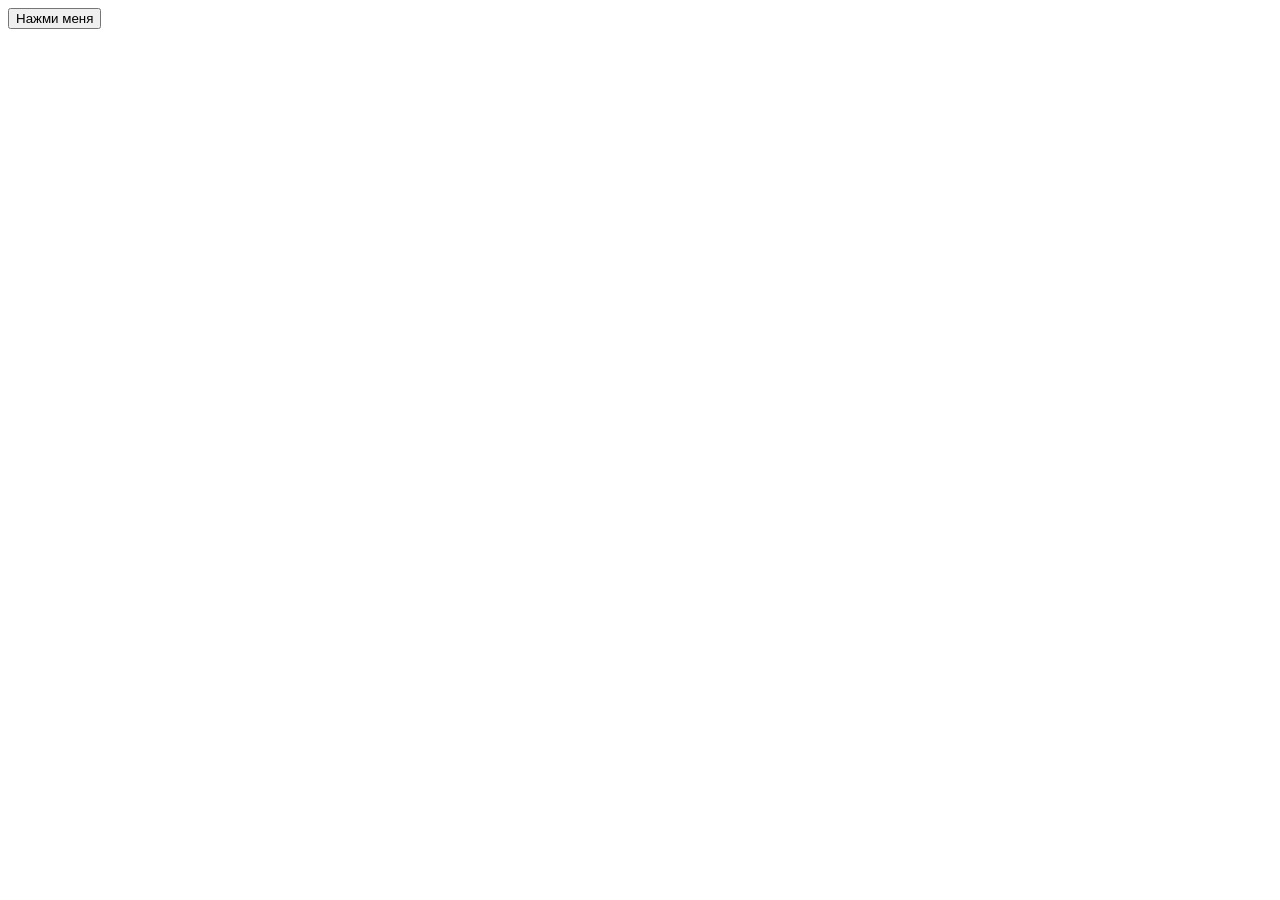
==== index.html @ 6c57a0d5 "34-Promise--11/2--tasks" ====
<!DOCTYPE html>
<html lang="en">
<head>
    <meta charset="UTF-8">
    <meta http-equiv="X-UA-Compatible" content="IE=edge">
    <meta name="viewport" content="width=device-width, initial-scale=1.0">
    <title>Document</title>
    <style>
        .message-ball {
          font-size: 20px;
          line-height: 200px;
          text-align: center;
        }
        .circle {
          transition-property: width, height;
          transition-duration: 2s;
          position: fixed;
          transform: translateX(-50%) translateY(-50%);
          background-color: red;
          border-radius: 50%;
        }
      </style>
</head>
<body>
    <button onclick="go()">Нажми меня</button>

    <script>

        function go() {
            showCircle(150, 150, 100).then(div => {
                div.classList.add('message-ball');
                div.append("Hello, world!");
            });
        }

        function showCircle(cx, cy, radius) {
            let div = document.createElement('div');
            div.style.width = 0;
            div.style.height = 0;
            div.style.left = cx + 'px';
            div.style.top = cy + 'px';
            div.className = 'circle';
            document.body.append(div);

            return new Promise(resolve => {
                setTimeout(() => {
                    div.style.width = radius * 2 + 'px';
                    div.style.height = radius * 2 + 'px';

                    div.addEventListener('transitionend', function handler() {
                        div.removeEventListener('transitionend', handler);
                        resolve(div);
                    });
                }, 0);
            })
        }
    </script>
    <script src="./main.js"></script>
</body>
</html>
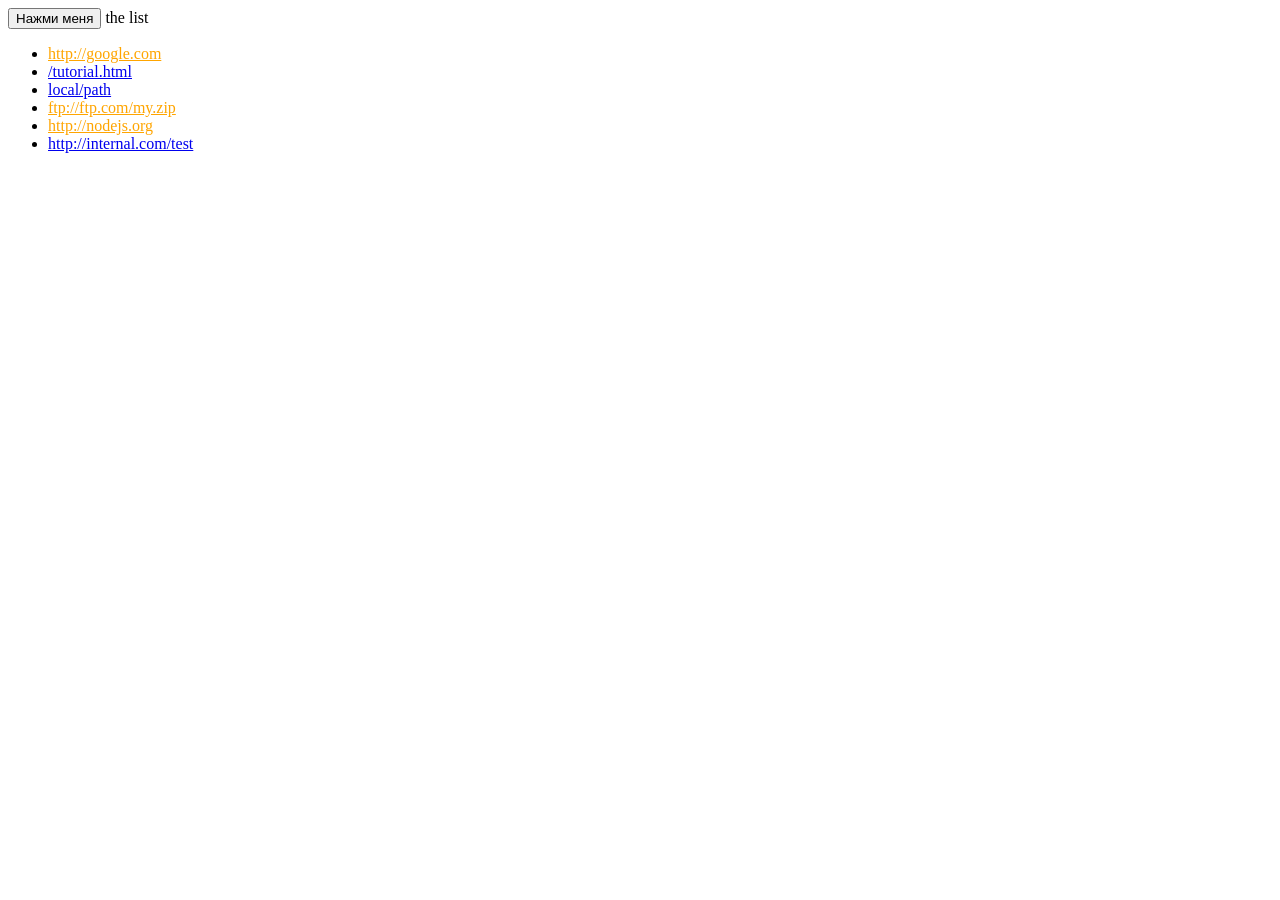
==== commit 7ef22309: "38-Атрибуты и свойства--task" ====
--- a/index.html
+++ b/index.html
@@ -55,6 +55,34 @@
             })
         }
     </script>
+
+    <a name="list">the list</a>
+    <ul>
+        <li><a href="http://google.com">http://google.com</a></li>
+        <li><a href="/tutorial">/tutorial.html</a></li>
+        <li><a href="local/path">local/path</a></li>
+        <li><a href="ftp://ftp.com/my.zip">ftp://ftp.com/my.zip</a></li>
+        <li><a href="http://nodejs.org">http://nodejs.org</a></li>
+        <li><a href="http://internal.com/test">http://internal.com/test</a></li>
+    </ul>
+
+    <script>
+        //   // добавление стиля для одной ссылки
+        //   let links = document.querySelectorAll('a');
+
+        //   for ( let a of links) {
+        //     if (!a.getAttribute('href')) continue;
+        //     if (a.getAttribute('href').includes('://') 
+        //        && !a.getAttribute('href').includes('http://internal.com')) a.style.color = 'orange';
+        //   }
+        let selector = 'a[href*="://"]:not([href^="http://internal.com"])';
+        let links = document.querySelectorAll(selector);
+
+        console.log(links)
+        links.forEach(link => link.style.color = 'orange');
+
+    </script>
+
     <script src="./main.js"></script>
 </body>
 </html>
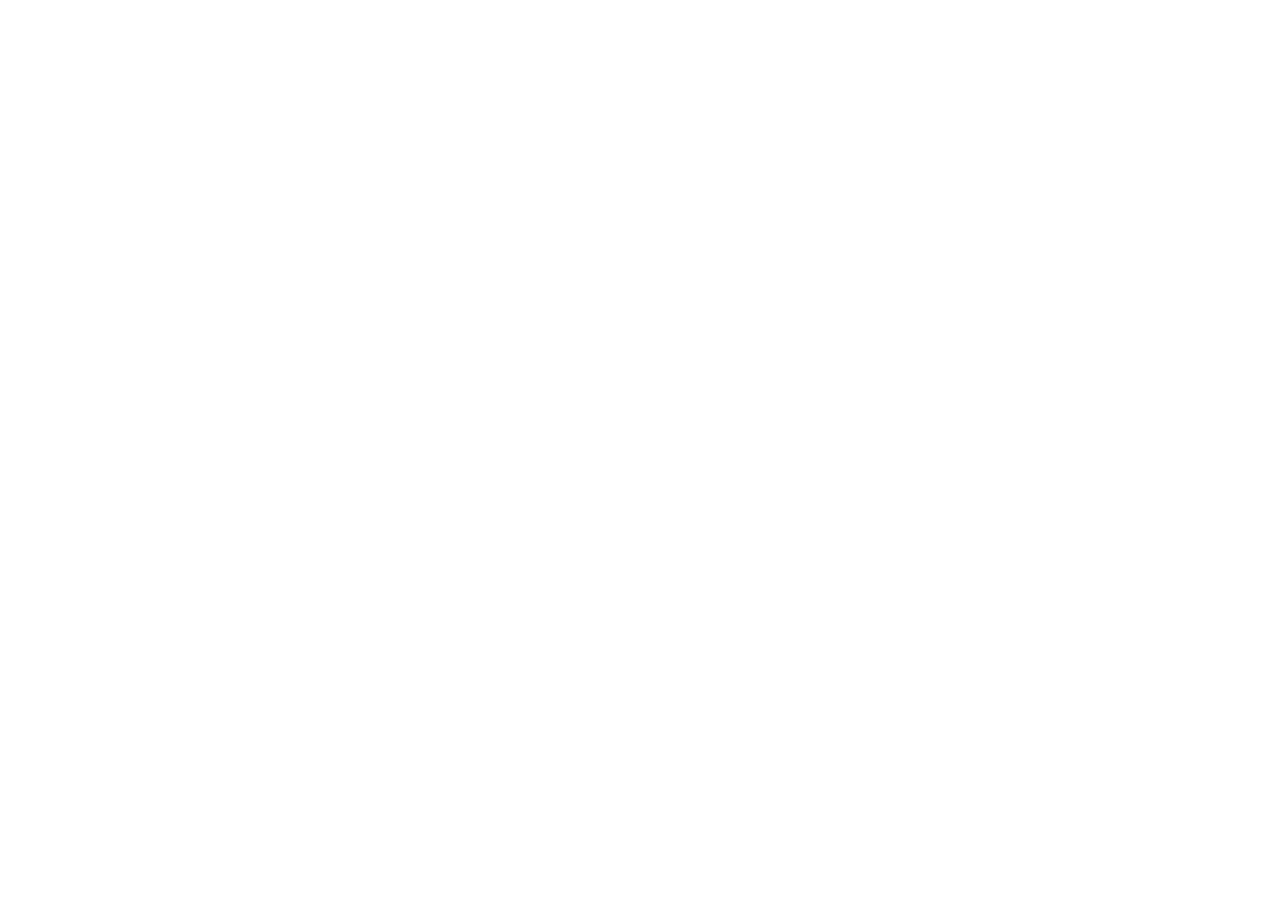
==== commit f9888819: "39-Размеры и прокрутка элементов--tasks" ====
--- a/index.html
+++ b/index.html
@@ -6,23 +6,58 @@
     <meta name="viewport" content="width=device-width, initial-scale=1.0">
     <title>Document</title>
     <style>
-        .message-ball {
-          font-size: 20px;
-          line-height: 200px;
-          text-align: center;
-        }
-        .circle {
-          transition-property: width, height;
-          transition-duration: 2s;
-          position: fixed;
-          transform: translateX(-50%) translateY(-50%);
-          background-color: red;
-          border-radius: 50%;
-        }
-      </style>
+        /* .message-ball {
+                  font-size: 20px;
+                  line-height: 200px;
+                  text-align: center;
+                }
+                .circle {
+                  transition-property: width, height;
+                  transition-duration: 2s;
+                  position: fixed;
+                  transform: translateX(-50%) translateY(-50%);
+                  background-color: red;
+                  border-radius: 50%;
+                }
+                .clock {
+                    display: flex; 
+                }
+                .hours {
+                    color: red
+                } */
+        /* * {
+                margin: 0;
+                padding: 0;
+            }
+        
+            #example {
+                width: 300px;
+                height: 200px;
+                overflow: auto;
+                border: 25px solid #E8C48F;
+                padding: 20px;
+            }
+        
+            .key {
+                cursor: pointer;
+                text-decoration: underline;
+            } */
+        /* #field {
+            width: 200px;
+            border: 10px groove black;
+            background-color: #00FF00;
+            position: relative;
+        }
+    
+        #ball {
+            width: 35px;
+            height: 35px;
+            position: absolute;
+        } */
+    </style>
 </head>
 <body>
-    <button onclick="go()">Нажми меня</button>
+    <!-- <button onclick="go()">Нажми меня</button>
 
     <script>
 
@@ -54,9 +89,9 @@
                 }, 0);
             })
         }
-    </script>
-
-    <a name="list">the list</a>
+    </script> -->
+
+    <!-- <a name="list">the list</a>
     <ul>
         <li><a href="http://google.com">http://google.com</a></li>
         <li><a href="/tutorial">/tutorial.html</a></li>
@@ -81,8 +116,408 @@
         console.log(links)
         links.forEach(link => link.style.color = 'orange');
 
+    </script> -->
+
+    <!-- <style>
+        .alert {
+            padding: 15px;
+            border: 1px solid #d6e9c6;
+            border-radius: 4px;
+            color: #3c763d;
+            background-color: #dff0d8;
+        }
+    </style>
+    
+    <script>
+        let div = document.createElement('div');
+        div.className = "alert";
+        div.innerHTML = "<strong>Всем привет!</strong> Вы прочитали важное сообщение.";
+
+        document.body.append(div);
+    </script> -->
+
+    <!-- <h1>Создать список</h1>
+
+    <script>
+        let ul = document.createElement('ul');
+        document.body.append(ul);
+
+        while (true) {
+            let data = prompt("Введите текст для элемента списка", "");
+
+            if (!data) {
+                break;
+            }
+
+            let li = document.createElement('li');
+            li.textContent = data;
+            ul.append(li);
+        }
+    </script> -->
+
+    <!-- <div id="container"></div>
+
+    <script>
+        let data = {
+            "Рыбы": {
+                "форель": {},
+                "лосось": {}
+            },
+
+            "Деревья": {
+                "Огромные": {
+                    "секвойя": {},
+                    "дуб": {}
+                },
+                "Цветковые": {
+                    "яблоня": {},
+                    "магнолия": {}
+                }
+            }
+        };
+
+        //   function createTree(container, obj) {
+        //     container.innerHTML = createTreeText(obj);
+        //   }
+
+        //   function createTreeText(obj) { // отдельная рекурсивная функция
+        //     let li = '';
+        //     let ul;
+        //     for (let key in obj) {
+        //       li += '<li>' + key + createTreeText(obj[key]) + '</li>';
+        //     }
+        //     if (li) {
+        //       ul = '<ul>' + li + '</ul>'
+        //     }
+        //     return ul || '';
+        //   }
+
+        //   createTree(container, data);
+
+        function createTree(container, obj) {
+            container.append(createTreeDom(obj));
+        }
+
+        function createTreeDom(obj) {
+            // если нет дочерних элементов, то вызов возвращает undefined
+            // и элемент <ul> не будет создан
+            if (!Object.keys(obj).length) return;
+
+            let ul = document.createElement('ul');
+
+            for (let key in obj) {
+                let li = document.createElement('li');
+                li.innerHTML = key;
+
+                let childrenUl = createTreeDom(obj[key]);
+                if (childrenUl) {
+                    li.append(childrenUl);
+                }
+
+                ul.append(li);
+            }
+
+            return ul;
+        }
+
+        let container = document.getElementById('container');
+        createTree(container, data);
+    </script> -->
+
+    <!-- <ul>
+        <li>Животные
+            <ul>
+                <li>Млекопитающие
+                    <ul>
+                        <li>Коровы</li>
+                        <li>Ослы</li>
+                        <li>Собаки</li>
+                        <li>Тигры</li>
+                    </ul>
+                </li>
+                <li>Другие
+                    <ul>
+                        <li>Змеи</li>
+                        <li>Птицы</li>
+                        <li>Ящерицы</li>
+                    </ul>
+                </li>
+            </ul>
+        </li>
+        <li>Рыбы
+            <ul>
+                <li>Аквариумные
+                    <ul>
+                        <li>Гуппи</li>
+                        <li>Скалярии</li>
+                    </ul>
+                </li>
+                <li>Морские
+                    <ul>
+                        <li>Морская форель</li>
+                    </ul>
+                </li>
+            </ul>
+        </li>
+    </ul>
+
+     Выведите список потомков в дереве
+важность: 5
+Есть дерево, организованное в виде вложенных списков ul/li.
+
+Напишите код, который добавит каждому элементу списка <li> количество вложенных в него элементов. Узлы нижнего уровня, без детей – пропускайте. 
+
+    <script>
+        let lis = document.getElementsByTagName('li');
+        console.log(lis)
+
+        for (let li of lis) {
+            // получить количество всех <li> ниже этого <li>
+            let descendantsCount = li.getElementsByTagName('li').length;
+            if (!descendantsCount) continue;
+
+            // добавить непосредственно к текстовому узлу (добавить к тексту)
+            li.firstChild.data += ' [' + descendantsCount + ']';
+        }
+    </script> -->
+
+    <!--     Создайте календарь в виде таблицы
+важность: 4
+Напишите функцию createCalendar(elem, year, month).
+
+Вызов функции должен создать календарь для заданного месяца month в году year и вставить его в elem.
+
+Календарь должен быть таблицей, где неделя – это <tr>, а день – это <td>. У таблицы должен быть заголовок с названиями дней недели, каждый день – <th>, первым днём недели должен быть понедельник.
+
+Например, createCalendar(cal, 2012, 9) сгенерирует в cal следующий календарь:
+
+Для решения задачи сгенерируем таблицу в виде строки: "<table>...</table>", а затем присвоим в innerHTML.
+
+Алгоритм:
+
+ - Создать заголовок таблицы с <th> и именами дней недели.
+ - Создать объект даты d = new Date(year, month-1). Это первый день месяца month (с учётом того, что месяцы в JS начинаются от 0, а не от 1).
+ - Ячейки первого ряда пустые от начала и до дня недели d.getDay(), с которого начинается месяц. Заполним <td></td>.
+ - Увеличить день в d: d.setDate(d.getDate()+1). Если d.getMonth() ещё не в следующем месяце, то добавим новую ячейку <td> в календарь. Если это воскресенье, то добавим новую строку «</tr><tr>».
+ - Если месяц закончился, но строка таблицы ещё не заполнена, добавим в неё пустые <td>, чтобы сделать в календаре красивые пустые квадратики. 
+        
+        
+        <style>
+        table {
+          border-collapse: collapse;
+        }
+    
+        td,
+        th {
+          border: 1px solid black;
+          padding: 3px;
+          text-align: center;
+        }
+    
+        th {
+          font-weight: bold;
+          background-color: #E6E6E6;
+        }
+    </style>
+   
+    
+    <body>
+    
+    
+      <div id="calendar"></div>
+    
+      <script>
+        function createCalendar(elem, year, month) {
+    
+          let mon = month - 1; // месяцы в JS идут от 0 до 11, а не от 1 до 12
+          let d = new Date(year, mon);
+    
+          let table = '<table><tr><th>пн</th><th>вт</th><th>ср</th><th>чт</th><th>пт</th><th>сб</th><th>вс</th></tr><tr>';
+    
+          // пробелы для первого ряда
+          // с понедельника до первого дня месяца
+          // * * * 1  2  3  4
+          for (let i = 0; i < getDay(d); i++) {
+            table += '<td></td>';
+          }
+    
+          // <td> ячейки календаря с датами
+          while (d.getMonth() == mon) {
+            table += '<td>' + d.getDate() + '</td>';
+    
+            if (getDay(d) % 7 == 6) { // вс, последний день - перевод строки
+              table += '</tr><tr>';
+            }
+    
+            d.setDate(d.getDate() + 1);
+          }
+    
+          // добить таблицу пустыми ячейками, если нужно
+          // 29 30 31 * * * *
+          if (getDay(d) != 0) {
+            for (let i = getDay(d); i < 7; i++) {
+              table += '<td></td>';
+            }
+          }
+    
+          // закрыть таблицу
+          table += '</tr></table>';
+    
+          elem.innerHTML = table;
+        }
+    
+        function getDay(date) { // получить номер дня недели, от 0 (пн) до 6 (вс)
+          let day = date.getDay();
+          if (day == 0) day = 7; // сделать воскресенье (0) последним днем
+          return day - 1;
+        }
+    
+        createCalendar(calendar, 2022, 8);
+      </script> -->
+
+    <!-- Цветные часы с использованием setInterval
+
+    <div class="clock">
+        <div class="hours">hh</div>:
+        <div class="minutes">mm</div>:
+        <div class="seconds">ss</div>
+    </div>
+
+    <script>
+        function update() {
+            let clock = document.querySelector('.clock');
+            let date = new Date(); // (*)
+            let hours = date.getHours();
+            if (hours < 10) hours = '0' + hours;
+            clock.children[0].innerHTML = hours;
+
+            let minutes = date.getMinutes();
+            if (minutes < 10) minutes = '0' + minutes;
+            clock.children[1].innerHTML = minutes;
+
+            let seconds = date.getSeconds();
+            if (seconds < 10) seconds = '0' + seconds;
+            clock.children[2].innerHTML = seconds;
+        }
+
+        let timerId;
+
+        function clockStart() { // запустить часы
+            timerId = setInterval(update, 1000);
+            update(); // (*)
+        }
+
+        function clockStop() {
+            clearInterval(timerId);
+            timerId = null;
+        }
     </script>
 
+     клик по этой кнопке вызовет clockStart() 
+    <input type="button" onclick="clockStart()" value="Start">
+    
+     клик по этой кнопке вызовет clockStop() 
+    <input type="button" onclick="clockStop()" value="Stop"> -->
+
+    <!-- <ul id="ul">
+        <li id="one">1</li>
+        <li id="two">4</li>
+    </ul>
+
+    <script>
+        one.insertAdjacentHTML('afterend', '<li>2</li><li>3</li>'); 
+    </script> -->
+
+    <!-- <div id="example">
+        <h3>Introduction</h3>
+        <p>This Ecma Standard is based on several originating technologies, the most well known being JavaScript (Netscape)
+            and JScript (Microsoft). The language was invented by Brendan Eich at Netscape and first appeared in that
+            company's Navigator 2.0 browser.
+            It has appeared in all subsequent browsers from Netscape and in all browsers from Microsoft starting with
+            Internet Explorer 3.0. The development of this Standard started in November 1996. The first edition of this Ecma
+            Standard was adopted by the
+            Ecma General Assembly of June 1997.</p>
+    
+        <p>That Ecma Standard was submitted to ISO/IEC JTC 1 for adoption under the fast-track procedure, and approved as
+            international standard ISO/IEC 16262, in April 1998. The Ecma General Assembly of June 1998 approved the second
+            edition of ECMA-262 to keep
+            it fully aligned with ISO/IEC 16262. Changes between the first and the second edition are editorial in nature.
+        </p>
+    
+        <p>The third edition of the Standard introduced powerful regular expressions, better string handling, new control
+            statements, try/catch exception handling, tighter definition of errors, formatting for numeric output and minor
+            changes in anticipation
+            of forthcoming internationalisation facilities and future language growth. The third edition of the ECMAScript
+            standard was adopted by the Ecma General Assembly of December 1999 and published as ISO/IEC 16262:2002 in June
+            2002.</p>
+    
+    </div>
+    
+    
+    <div id="mouse-wrap">Координаты мыши: <span id="mouse">...</span></div>
+    <div id="info"></div>
+    
+    <script>
+        let props = {
+            geometry: ['clientLeft', 'clientTop', 'clientWidth', 'clientHeight', 'offsetWidth', 'offsetHeight', 'scrollWidth', 'scrollHeight'],
+            scroll: ['scrollLeft', 'scrollTop'],
+            offsetParent: ['offsetParent', 'offsetLeft', 'offsetTop']
+        };
+
+        info.innerHTML = '<h3>Click to see the value:</h3>';
+        for (let k in props) {
+            info.innerHTML += `<h4>${k}</h4>`;
+            let prop = props[k];
+            for (let i = 0; i < prop.length; i++) {
+                info.innerHTML += "<span class='key'>" + prop[i] + '</span>: <span id="' + prop[i] + '">&nbsp;</span>' + " "
+                i++;
+                if (i < prop.length) {
+                    info.innerHTML += "<span class='key'>" + prop[i] + '</span>: <span id="' + prop[i] + '">&nbsp;</span>';
+                }
+                info.innerHTML += "<br/>";
+
+            }
+        }
+
+        document.onclick = function (event) {
+            let target = event.target;
+            if (!target.classList.contains('key')) return;
+
+            let prop = target.innerHTML;
+            let value = example[prop];
+            value = value.tagName || value;
+            document.getElementById(prop).innerHTML = value;
+        };
+
+
+        document.onmousemove = function (e) {
+            document.getElementById('mouse').innerHTML = Math.round(e.clientX) + ':' + Math.round(e.clientY);
+        };
+    </script>
+
+    <script>
+        let elem = document.querySelector('#example');
+        let scrollBottom = elem.scrollHeight - elem.scrollTop - elem.clientHeight;
+        console.log(scrollBottom)
+        let scrollLineWidth = elem.offsetWidth - elem.clientWidth - elem.clientLeft*2
+        console.log(scrollLineWidth)
+    </script> -->
+  
+    <!-- <div id="field">
+        <img src="https://en.js.cx/clipart/ball.svg" id="ball"> . . . . . . . . . . . . . . . . . . . . . . . . . . . . . . . . . . . . . . . . . . . . . . . . . . . . . . . . . . . . . . . . . . . . . . . . . . . . . . . . . . . . . . . . . . . . . . . . .
+        . . . . . . . . . . . . . . . . . . . . . . . . . . . . . . . . . . . . . . . . . . . . . . . . . . . . . . . . . . . . . . . . . . . . . . . . . . . . . .
+      </div>
+    
+      <script>
+        let elem = document.querySelector('#field')
+        let ball = document.querySelector('#ball')
+        let x = Math.round(elem.clientWidth / 2 - ball.offsetWidth / 2)
+        let y = Math.round(elem.clientHeight / 2 - ball.offsetHeight / 2)
+        console.log(x, y)
+        ball.style.left = `${x}px`;
+        ball.style.top = `${y}px`;
+      </script> -->
+    
     <script src="./main.js"></script>
 </body>
 </html>
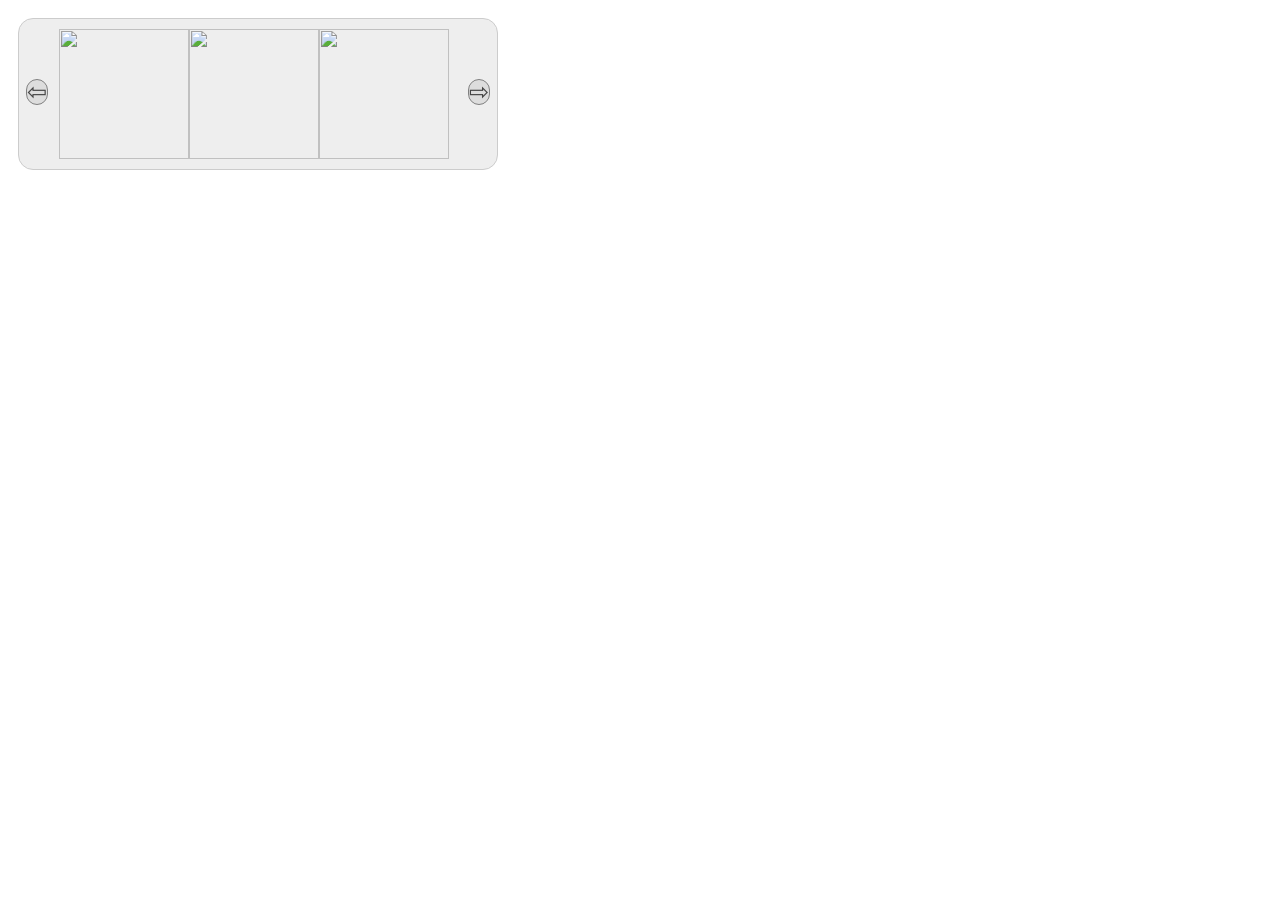
==== commit dcde09fb: "41-Введение в браузерные события--task5-карусель" ====
--- a/index.html
+++ b/index.html
@@ -1,523 +1,67 @@
 <!DOCTYPE html>
-<html lang="en">
+<html>
 <head>
-    <meta charset="UTF-8">
-    <meta http-equiv="X-UA-Compatible" content="IE=edge">
-    <meta name="viewport" content="width=device-width, initial-scale=1.0">
-    <title>Document</title>
-    <style>
-        /* .message-ball {
-                  font-size: 20px;
-                  line-height: 200px;
-                  text-align: center;
-                }
-                .circle {
-                  transition-property: width, height;
-                  transition-duration: 2s;
-                  position: fixed;
-                  transform: translateX(-50%) translateY(-50%);
-                  background-color: red;
-                  border-radius: 50%;
-                }
-                .clock {
-                    display: flex; 
-                }
-                .hours {
-                    color: red
-                } */
-        /* * {
-                margin: 0;
-                padding: 0;
-            }
-        
-            #example {
-                width: 300px;
-                height: 200px;
-                overflow: auto;
-                border: 25px solid #E8C48F;
-                padding: 20px;
-            }
-        
-            .key {
-                cursor: pointer;
-                text-decoration: underline;
-            } */
-        /* #field {
-            width: 200px;
-            border: 10px groove black;
-            background-color: #00FF00;
-            position: relative;
-        }
-    
-        #ball {
-            width: 35px;
-            height: 35px;
-            position: absolute;
-        } */
-    </style>
+  <meta charset="utf-8">
+  <link rel="stylesheet" href="style.css">
 </head>
+
 <body>
-    <!-- <button onclick="go()">Нажми меня</button>
 
-    <script>
+    <!-- создайте свою разметку со стилями -->
 
-        function go() {
-            showCircle(150, 150, 100).then(div => {
-                div.classList.add('message-ball');
-                div.append("Hello, world!");
-            });
-        }
-
-        function showCircle(cx, cy, radius) {
-            let div = document.createElement('div');
-            div.style.width = 0;
-            div.style.height = 0;
-            div.style.left = cx + 'px';
-            div.style.top = cy + 'px';
-            div.className = 'circle';
-            document.body.append(div);
-
-            return new Promise(resolve => {
-                setTimeout(() => {
-                    div.style.width = radius * 2 + 'px';
-                    div.style.height = radius * 2 + 'px';
-
-                    div.addEventListener('transitionend', function handler() {
-                        div.removeEventListener('transitionend', handler);
-                        resolve(div);
-                    });
-                }, 0);
-            })
-        }
-    </script> -->
-
-    <!-- <a name="list">the list</a>
-    <ul>
-        <li><a href="http://google.com">http://google.com</a></li>
-        <li><a href="/tutorial">/tutorial.html</a></li>
-        <li><a href="local/path">local/path</a></li>
-        <li><a href="ftp://ftp.com/my.zip">ftp://ftp.com/my.zip</a></li>
-        <li><a href="http://nodejs.org">http://nodejs.org</a></li>
-        <li><a href="http://internal.com/test">http://internal.com/test</a></li>
-    </ul>
-
-    <script>
-        //   // добавление стиля для одной ссылки
-        //   let links = document.querySelectorAll('a');
-
-        //   for ( let a of links) {
-        //     if (!a.getAttribute('href')) continue;
-        //     if (a.getAttribute('href').includes('://') 
-        //        && !a.getAttribute('href').includes('http://internal.com')) a.style.color = 'orange';
-        //   }
-        let selector = 'a[href*="://"]:not([href^="http://internal.com"])';
-        let links = document.querySelectorAll(selector);
-
-        console.log(links)
-        links.forEach(link => link.style.color = 'orange');
-
-    </script> -->
-
-    <!-- <style>
-        .alert {
-            padding: 15px;
-            border: 1px solid #d6e9c6;
-            border-radius: 4px;
-            color: #3c763d;
-            background-color: #dff0d8;
-        }
-    </style>
-    
-    <script>
-        let div = document.createElement('div');
-        div.className = "alert";
-        div.innerHTML = "<strong>Всем привет!</strong> Вы прочитали важное сообщение.";
-
-        document.body.append(div);
-    </script> -->
-
-    <!-- <h1>Создать список</h1>
-
-    <script>
-        let ul = document.createElement('ul');
-        document.body.append(ul);
-
-        while (true) {
-            let data = prompt("Введите текст для элемента списка", "");
-
-            if (!data) {
-                break;
-            }
-
-            let li = document.createElement('li');
-            li.textContent = data;
-            ul.append(li);
-        }
-    </script> -->
-
-    <!-- <div id="container"></div>
-
-    <script>
-        let data = {
-            "Рыбы": {
-                "форель": {},
-                "лосось": {}
-            },
-
-            "Деревья": {
-                "Огромные": {
-                    "секвойя": {},
-                    "дуб": {}
-                },
-                "Цветковые": {
-                    "яблоня": {},
-                    "магнолия": {}
-                }
-            }
-        };
-
-        //   function createTree(container, obj) {
-        //     container.innerHTML = createTreeText(obj);
-        //   }
-
-        //   function createTreeText(obj) { // отдельная рекурсивная функция
-        //     let li = '';
-        //     let ul;
-        //     for (let key in obj) {
-        //       li += '<li>' + key + createTreeText(obj[key]) + '</li>';
-        //     }
-        //     if (li) {
-        //       ul = '<ul>' + li + '</ul>'
-        //     }
-        //     return ul || '';
-        //   }
-
-        //   createTree(container, data);
-
-        function createTree(container, obj) {
-            container.append(createTreeDom(obj));
-        }
-
-        function createTreeDom(obj) {
-            // если нет дочерних элементов, то вызов возвращает undefined
-            // и элемент <ul> не будет создан
-            if (!Object.keys(obj).length) return;
-
-            let ul = document.createElement('ul');
-
-            for (let key in obj) {
-                let li = document.createElement('li');
-                li.innerHTML = key;
-
-                let childrenUl = createTreeDom(obj[key]);
-                if (childrenUl) {
-                    li.append(childrenUl);
-                }
-
-                ul.append(li);
-            }
-
-            return ul;
-        }
-
-        let container = document.getElementById('container');
-        createTree(container, data);
-    </script> -->
-
-    <!-- <ul>
-        <li>Животные
+    <div id="carousel" class="carousel">
+        <button class="arrow prev">⇦</button>
+        <div class="gallery">
             <ul>
-                <li>Млекопитающие
-                    <ul>
-                        <li>Коровы</li>
-                        <li>Ослы</li>
-                        <li>Собаки</li>
-                        <li>Тигры</li>
-                    </ul>
-                </li>
-                <li>Другие
-                    <ul>
-                        <li>Змеи</li>
-                        <li>Птицы</li>
-                        <li>Ящерицы</li>
-                    </ul>
-                </li>
+                <li><img src="https://ru.js.cx/carousel/1.png"></li>
+                <li><img src="https://ru.js.cx/carousel/2.png"></li>
+                <li><img src="https://ru.js.cx/carousel/3.png"></li>
+                <li><img src="https://ru.js.cx/carousel/4.png"></li>
+                <li><img src="https://ru.js.cx/carousel/5.png"></li>
+                <li><img src="https://ru.js.cx/carousel/6.png"></li>
+                <li><img src="https://ru.js.cx/carousel/7.png"></li>
+                <li><img src="https://ru.js.cx/carousel/8.png"></li>
+                <li><img src="https://ru.js.cx/carousel/9.png"></li>
+                <li><img src="https://ru.js.cx/carousel/10.png"></li>
             </ul>
-        </li>
-        <li>Рыбы
-            <ul>
-                <li>Аквариумные
-                    <ul>
-                        <li>Гуппи</li>
-                        <li>Скалярии</li>
-                    </ul>
-                </li>
-                <li>Морские
-                    <ul>
-                        <li>Морская форель</li>
-                    </ul>
-                </li>
-            </ul>
-        </li>
-    </ul>
-
-     Выведите список потомков в дереве
-важность: 5
-Есть дерево, организованное в виде вложенных списков ul/li.
-
-Напишите код, который добавит каждому элементу списка <li> количество вложенных в него элементов. Узлы нижнего уровня, без детей – пропускайте. 
-
-    <script>
-        let lis = document.getElementsByTagName('li');
-        console.log(lis)
-
-        for (let li of lis) {
-            // получить количество всех <li> ниже этого <li>
-            let descendantsCount = li.getElementsByTagName('li').length;
-            if (!descendantsCount) continue;
-
-            // добавить непосредственно к текстовому узлу (добавить к тексту)
-            li.firstChild.data += ' [' + descendantsCount + ']';
-        }
-    </script> -->
-
-    <!--     Создайте календарь в виде таблицы
-важность: 4
-Напишите функцию createCalendar(elem, year, month).
-
-Вызов функции должен создать календарь для заданного месяца month в году year и вставить его в elem.
-
-Календарь должен быть таблицей, где неделя – это <tr>, а день – это <td>. У таблицы должен быть заголовок с названиями дней недели, каждый день – <th>, первым днём недели должен быть понедельник.
-
-Например, createCalendar(cal, 2012, 9) сгенерирует в cal следующий календарь:
-
-Для решения задачи сгенерируем таблицу в виде строки: "<table>...</table>", а затем присвоим в innerHTML.
-
-Алгоритм:
-
- - Создать заголовок таблицы с <th> и именами дней недели.
- - Создать объект даты d = new Date(year, month-1). Это первый день месяца month (с учётом того, что месяцы в JS начинаются от 0, а не от 1).
- - Ячейки первого ряда пустые от начала и до дня недели d.getDay(), с которого начинается месяц. Заполним <td></td>.
- - Увеличить день в d: d.setDate(d.getDate()+1). Если d.getMonth() ещё не в следующем месяце, то добавим новую ячейку <td> в календарь. Если это воскресенье, то добавим новую строку «</tr><tr>».
- - Если месяц закончился, но строка таблицы ещё не заполнена, добавим в неё пустые <td>, чтобы сделать в календаре красивые пустые квадратики. 
-        
-        
-        <style>
-        table {
-          border-collapse: collapse;
-        }
-    
-        td,
-        th {
-          border: 1px solid black;
-          padding: 3px;
-          text-align: center;
-        }
-    
-        th {
-          font-weight: bold;
-          background-color: #E6E6E6;
-        }
-    </style>
-   
-    
-    <body>
-    
-    
-      <div id="calendar"></div>
-    
-      <script>
-        function createCalendar(elem, year, month) {
-    
-          let mon = month - 1; // месяцы в JS идут от 0 до 11, а не от 1 до 12
-          let d = new Date(year, mon);
-    
-          let table = '<table><tr><th>пн</th><th>вт</th><th>ср</th><th>чт</th><th>пт</th><th>сб</th><th>вс</th></tr><tr>';
-    
-          // пробелы для первого ряда
-          // с понедельника до первого дня месяца
-          // * * * 1  2  3  4
-          for (let i = 0; i < getDay(d); i++) {
-            table += '<td></td>';
-          }
-    
-          // <td> ячейки календаря с датами
-          while (d.getMonth() == mon) {
-            table += '<td>' + d.getDate() + '</td>';
-    
-            if (getDay(d) % 7 == 6) { // вс, последний день - перевод строки
-              table += '</tr><tr>';
-            }
-    
-            d.setDate(d.getDate() + 1);
-          }
-    
-          // добить таблицу пустыми ячейками, если нужно
-          // 29 30 31 * * * *
-          if (getDay(d) != 0) {
-            for (let i = getDay(d); i < 7; i++) {
-              table += '<td></td>';
-            }
-          }
-    
-          // закрыть таблицу
-          table += '</tr></table>';
-    
-          elem.innerHTML = table;
-        }
-    
-        function getDay(date) { // получить номер дня недели, от 0 (пн) до 6 (вс)
-          let day = date.getDay();
-          if (day == 0) day = 7; // сделать воскресенье (0) последним днем
-          return day - 1;
-        }
-    
-        createCalendar(calendar, 2022, 8);
-      </script> -->
-
-    <!-- Цветные часы с использованием setInterval
-
-    <div class="clock">
-        <div class="hours">hh</div>:
-        <div class="minutes">mm</div>:
-        <div class="seconds">ss</div>
+        </div>
+        <button class="arrow next">⇨</button>
     </div>
 
     <script>
-        function update() {
-            let clock = document.querySelector('.clock');
-            let date = new Date(); // (*)
-            let hours = date.getHours();
-            if (hours < 10) hours = '0' + hours;
-            clock.children[0].innerHTML = hours;
-
-            let minutes = date.getMinutes();
-            if (minutes < 10) minutes = '0' + minutes;
-            clock.children[1].innerHTML = minutes;
-
-            let seconds = date.getSeconds();
-            if (seconds < 10) seconds = '0' + seconds;
-            clock.children[2].innerHTML = seconds;
+        /* этот код помечает картинки, для удобства разработки */
+        let i = 1;
+        for (let li of carousel.querySelectorAll('li')) {
+            li.style.position = 'relative';
+            li.insertAdjacentHTML('beforeend', `<span style="position:absolute;left:0;top:0">${i}</span>`);
+            i++;
         }
 
-        let timerId;
+        /* конфигурация */
+        let width = 130; // ширина картинки
+        let count = 3; // видимое количество изображений
 
-        function clockStart() { // запустить часы
-            timerId = setInterval(update, 1000);
-            update(); // (*)
-        }
+        let list = carousel.querySelector('ul');
+        let listElems = carousel.querySelectorAll('li');
 
-        function clockStop() {
-            clearInterval(timerId);
-            timerId = null;
-        }
-    </script>
+        let position = 0; // положение ленты прокрутки
 
-     клик по этой кнопке вызовет clockStart() 
-    <input type="button" onclick="clockStart()" value="Start">
-    
-     клик по этой кнопке вызовет clockStop() 
-    <input type="button" onclick="clockStop()" value="Stop"> -->
-
-    <!-- <ul id="ul">
-        <li id="one">1</li>
-        <li id="two">4</li>
-    </ul>
-
-    <script>
-        one.insertAdjacentHTML('afterend', '<li>2</li><li>3</li>'); 
-    </script> -->
-
-    <!-- <div id="example">
-        <h3>Introduction</h3>
-        <p>This Ecma Standard is based on several originating technologies, the most well known being JavaScript (Netscape)
-            and JScript (Microsoft). The language was invented by Brendan Eich at Netscape and first appeared in that
-            company's Navigator 2.0 browser.
-            It has appeared in all subsequent browsers from Netscape and in all browsers from Microsoft starting with
-            Internet Explorer 3.0. The development of this Standard started in November 1996. The first edition of this Ecma
-            Standard was adopted by the
-            Ecma General Assembly of June 1997.</p>
-    
-        <p>That Ecma Standard was submitted to ISO/IEC JTC 1 for adoption under the fast-track procedure, and approved as
-            international standard ISO/IEC 16262, in April 1998. The Ecma General Assembly of June 1998 approved the second
-            edition of ECMA-262 to keep
-            it fully aligned with ISO/IEC 16262. Changes between the first and the second edition are editorial in nature.
-        </p>
-    
-        <p>The third edition of the Standard introduced powerful regular expressions, better string handling, new control
-            statements, try/catch exception handling, tighter definition of errors, formatting for numeric output and minor
-            changes in anticipation
-            of forthcoming internationalisation facilities and future language growth. The third edition of the ECMAScript
-            standard was adopted by the Ecma General Assembly of December 1999 and published as ISO/IEC 16262:2002 in June
-            2002.</p>
-    
-    </div>
-    
-    
-    <div id="mouse-wrap">Координаты мыши: <span id="mouse">...</span></div>
-    <div id="info"></div>
-    
-    <script>
-        let props = {
-            geometry: ['clientLeft', 'clientTop', 'clientWidth', 'clientHeight', 'offsetWidth', 'offsetHeight', 'scrollWidth', 'scrollHeight'],
-            scroll: ['scrollLeft', 'scrollTop'],
-            offsetParent: ['offsetParent', 'offsetLeft', 'offsetTop']
+        carousel.querySelector('.prev').onclick = function () {
+            // сдвиг влево
+            position += width * count;
+            // последнее передвижение влево может быть не на 3, а на 2 или 1 элемент
+            position = Math.min(position, 0)
+            list.style.marginLeft = position + 'px';
         };
 
-        info.innerHTML = '<h3>Click to see the value:</h3>';
-        for (let k in props) {
-            info.innerHTML += `<h4>${k}</h4>`;
-            let prop = props[k];
-            for (let i = 0; i < prop.length; i++) {
-                info.innerHTML += "<span class='key'>" + prop[i] + '</span>: <span id="' + prop[i] + '">&nbsp;</span>' + " "
-                i++;
-                if (i < prop.length) {
-                    info.innerHTML += "<span class='key'>" + prop[i] + '</span>: <span id="' + prop[i] + '">&nbsp;</span>';
-                }
-                info.innerHTML += "<br/>";
-
-            }
-        }
-
-        document.onclick = function (event) {
-            let target = event.target;
-            if (!target.classList.contains('key')) return;
-
-            let prop = target.innerHTML;
-            let value = example[prop];
-            value = value.tagName || value;
-            document.getElementById(prop).innerHTML = value;
-        };
-
-
-        document.onmousemove = function (e) {
-            document.getElementById('mouse').innerHTML = Math.round(e.clientX) + ':' + Math.round(e.clientY);
+        carousel.querySelector('.next').onclick = function () {
+            // сдвиг вправо
+            position -= width * count;
+            // последнее передвижение вправо может быть не на 3, а на 2 или 1 элемент
+            position = Math.max(position, -width * (listElems.length - count));
+            list.style.marginLeft = position + 'px';
         };
     </script>
 
-    <script>
-        let elem = document.querySelector('#example');
-        let scrollBottom = elem.scrollHeight - elem.scrollTop - elem.clientHeight;
-        console.log(scrollBottom)
-        let scrollLineWidth = elem.offsetWidth - elem.clientWidth - elem.clientLeft*2
-        console.log(scrollLineWidth)
-    </script> -->
-  
-    <!-- <div id="field">
-        <img src="https://en.js.cx/clipart/ball.svg" id="ball"> . . . . . . . . . . . . . . . . . . . . . . . . . . . . . . . . . . . . . . . . . . . . . . . . . . . . . . . . . . . . . . . . . . . . . . . . . . . . . . . . . . . . . . . . . . . . . . . . .
-        . . . . . . . . . . . . . . . . . . . . . . . . . . . . . . . . . . . . . . . . . . . . . . . . . . . . . . . . . . . . . . . . . . . . . . . . . . . . . .
-      </div>
-    
-      <script>
-        let elem = document.querySelector('#field')
-        let ball = document.querySelector('#ball')
-        let x = Math.round(elem.clientWidth / 2 - ball.offsetWidth / 2)
-        let y = Math.round(elem.clientHeight / 2 - ball.offsetHeight / 2)
-        console.log(x, y)
-        ball.style.left = `${x}px`;
-        ball.style.top = `${y}px`;
-      </script> -->
-    
-    <script src="./main.js"></script>
 </body>
 </html>
--- a/style.css
+++ b/style.css
@@ -0,0 +1,70 @@
+body {
+	padding: 10px;
+  }
+  
+  .carousel {
+	position: relative;
+	width: 398px;
+	padding: 10px 40px;
+	border: 1px solid #CCC;
+	border-radius: 15px;
+	background: #eee;
+  }
+  
+  .carousel img {
+	width: 130px;
+	height: 130px;
+	/* делаем этот элемент блочным, чтобы убрать лишнее пространство вокруг картинок */
+	display: block;
+  }
+  
+  .arrow {
+	position: absolute;
+	top: 60px;
+	padding: 0;
+	background: #ddd;
+	border-radius: 15px;
+	border: 1px solid gray;
+	font-size: 24px;
+	line-height: 24px;
+	color: #444;
+	display: block;
+  }
+  
+  .arrow:focus {
+	outline: none;
+  }
+  
+  .arrow:hover {
+	background: #ccc;
+	cursor: pointer;
+  }
+  
+  .prev {
+	left: 7px;
+  }
+  
+  .next {
+	right: 7px;
+  }
+  
+  .gallery {
+	width: 390px;
+	overflow: hidden;
+  }
+  
+  .gallery ul {
+	height: 130px;
+	width: 9999px;
+	margin: 0;
+	padding: 0;
+	list-style: none;
+	transition: margin-left 250ms;
+	/* удаляем пустое пространство между элементами li, у которых установлен inline-block */
+	/* http://davidwalsh.name/remove-whitespace-inline-block */
+	font-size: 0;
+  }
+  
+  .gallery li {
+	display: inline-block;
+  }
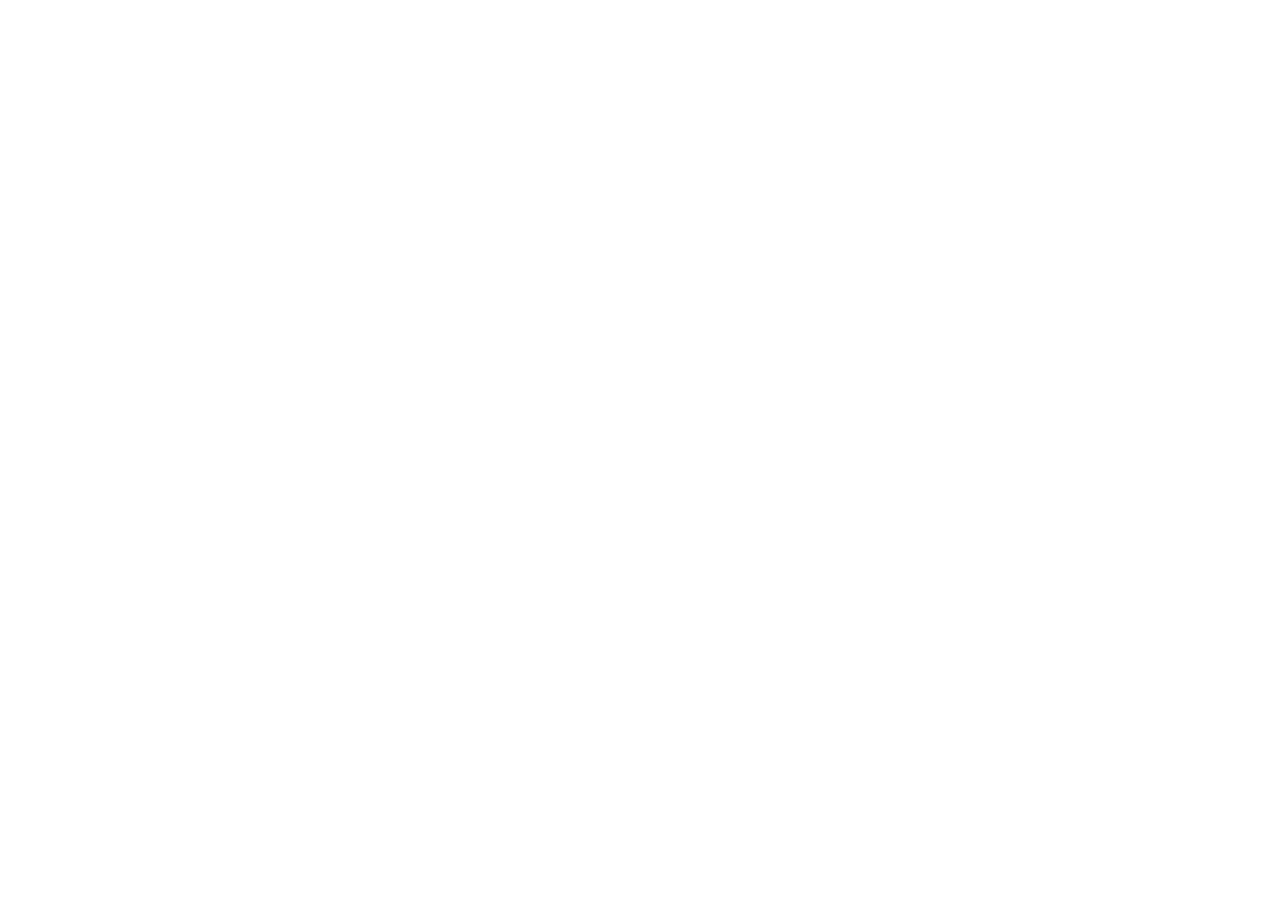
==== commit 8a6eae26: "42-Делегирование событий--tasks" ====
--- a/index.html
+++ b/index.html
@@ -3,65 +3,186 @@
 <head>
   <meta charset="utf-8">
   <link rel="stylesheet" href="style.css">
+  <!-- 
+    //task2
+    <style>
+    table {
+       border-collapse: collapse;
+     }
+     th, td {
+       border: 1px solid black;
+       padding: 4px;
+     }
+     th {
+       cursor: pointer;
+     }
+     th:hover {
+       background: yellow;
+     }
+  </style> -->
 </head>
 
 <body>
 
-    <!-- создайте свою разметку со стилями -->
+    <!-- 
+    //task1
+    <div id="container">
+    <div class="pane">
+      <h3>Лошадь</h3>
+      <p>Домашняя лошадь - животное семейства непарнокопытных, одомашненный и единственный сохранившийся подвид дикой лошади, вымершей в дикой природе, за исключением небольшой популяции лошади Пржевальского.</p>
+      <button class="remove-button">[x]</button>
+    </div>
+    <div class="pane">
+      <h3>Осёл</h3>
+      <p>Домашний осёл или ишак — одомашненный подвид дикого осла, сыгравший важную историческую роль в развитии хозяйства и культуры человека. Все одомашненные ослы относятся к африканским ослам.</p>
+      <button class="remove-button">[x]</button>
+    </div>
+    <div class="pane">
+      <h3>Кошка</h3>
+      <p>Кошка, или домашняя кошка (лат. Félis silvéstris cátus), — домашнее животное, одно из наиболее популярных (наряду с собакой) "животных-компаньонов". С точки зрения научной систематики, домашняя кошка — млекопитающее семейства кошачьих отряда хищных. Ранее домашнюю кошку нередко рассматривали как отдельный биологический вид.
+      </p>
+      <button class="remove-button">[x]</button>
+    </div>
+  </div>
 
-    <div id="carousel" class="carousel">
-        <button class="arrow prev">⇦</button>
-        <div class="gallery">
+  <script>
+    let container = document.querySelector('#container')
+    container.onclick = function(event) {
+        let target = event.target
+        if(target.className != "remove-button") return;
+        target.closest('.pane').remove()
+    }
+  </script> -->
+
+    <!-- 
+    //task2
+    <table id="grid">
+    <thead>
+      <tr>
+        <th data-type="number">Возраст</th>
+        <th data-type="string">Имя</th>
+      </tr>
+    </thead>
+    <tbody>
+      <tr>
+        <td>5</td>
+        <td>Вася</td>
+      </tr>
+      <tr>
+        <td>2</td>
+        <td>Петя</td>
+      </tr>
+      <tr>
+        <td>12</td>
+        <td>Женя</td>
+      </tr>
+      <tr>
+        <td>9</td>
+        <td>Маша</td>
+      </tr>
+      <tr>
+        <td>1</td>
+        <td>Илья</td>
+      </tr>
+    </tbody>
+  </table>
+
+  <script>
+    let grid = document.querySelector('#grid')
+
+    grid.onclick = function(event) {
+        if(event.target.tagName != 'TH') return;
+        
+        let th = event.target;
+
+        sortTable(th.cellIndex, th.dataset.type)
+    }
+
+    function sortTable(colNum, type) {
+        let tbody = grid.querySelector('tbody');
+        let rowsArray = Array.from(tbody.rows);
+        
+        let compare;
+
+        switch (type) {
+            case 'number':
+                compare = (rowA, rowB) => rowA.cells[colNum].innerHTML - rowB.cells[colNum].innerHTML; 
+                break;
+            case 'string':
+                compare = (rowA, rowB) => rowA.cells[colNum].innerHTML > rowB.cells[colNum].innerHTML ? 1 : -1;
+                break;
+        }
+
+        rowsArray.sort(compare);
+
+        tbody.append(...rowsArray);
+        
+    }
+  </script> -->
+
+    <!-- 
+        //task3
+        
+        <ul class="tree" id="tree">
+        <li>Животные
             <ul>
-                <li><img src="https://ru.js.cx/carousel/1.png"></li>
-                <li><img src="https://ru.js.cx/carousel/2.png"></li>
-                <li><img src="https://ru.js.cx/carousel/3.png"></li>
-                <li><img src="https://ru.js.cx/carousel/4.png"></li>
-                <li><img src="https://ru.js.cx/carousel/5.png"></li>
-                <li><img src="https://ru.js.cx/carousel/6.png"></li>
-                <li><img src="https://ru.js.cx/carousel/7.png"></li>
-                <li><img src="https://ru.js.cx/carousel/8.png"></li>
-                <li><img src="https://ru.js.cx/carousel/9.png"></li>
-                <li><img src="https://ru.js.cx/carousel/10.png"></li>
+                <li>Млекопитающие
+                    <ul>
+                        <li>Коровы</li>
+                        <li>Ослы</li>
+                        <li>Собаки</li>
+                        <li>Тигры</li>
+                    </ul>
+                </li>
+                <li>Другие
+                    <ul>
+                        <li>Змеи</li>
+                        <li>Птицы</li>
+                        <li>Ящерицы</li>
+                    </ul>
+                </li>
             </ul>
-        </div>
-        <button class="arrow next">⇨</button>
-    </div>
+        </li>
+        <li>Рыбы
+            <ul>
+                <li>Аквариумные
+                    <ul>
+                        <li>Гуппи</li>
+                        <li>Скалярии</li>
+                    </ul>
+                </li>
+                <li>Морские
+                    <ul>
+                        <li>Морская форель</li>
+                    </ul>
+                </li>
+            </ul>
+        </li>
+    </ul>
 
     <script>
-        /* этот код помечает картинки, для удобства разработки */
-        let i = 1;
-        for (let li of carousel.querySelectorAll('li')) {
-            li.style.position = 'relative';
-            li.insertAdjacentHTML('beforeend', `<span style="position:absolute;left:0;top:0">${i}</span>`);
-            i++;
+        let tree = document.querySelector('.tree')
+        // поместить все текстовые узлы в элемент <span>
+        // он занимает только то место, которое необходимо для текста
+        for (let li of tree.querySelectorAll('li')) {
+            let span = document.createElement('span');
+            li.prepend(span);
+            span.append(span.nextSibling); // поместить текстовый узел внутрь элемента <span>
         }
 
-        /* конфигурация */
-        let width = 130; // ширина картинки
-        let count = 3; // видимое количество изображений
+        //  ловим клики на всём дереве
+        tree.onclick = function (event) {
 
-        let list = carousel.querySelector('ul');
-        let listElems = carousel.querySelectorAll('li');
+            if (event.target.tagName != 'SPAN') {
+                return;
+            }
 
-        let position = 0; // положение ленты прокрутки
+            let childrenContainer = event.target.parentNode.querySelector('ul');
+            if (!childrenContainer) return; // нет детей
 
-        carousel.querySelector('.prev').onclick = function () {
-            // сдвиг влево
-            position += width * count;
-            // последнее передвижение влево может быть не на 3, а на 2 или 1 элемент
-            position = Math.min(position, 0)
-            list.style.marginLeft = position + 'px';
-        };
+            childrenContainer.hidden = !childrenContainer.hidden;
+        }
 
-        carousel.querySelector('.next').onclick = function () {
-            // сдвиг вправо
-            position -= width * count;
-            // последнее передвижение вправо может быть не на 3, а на 2 или 1 элемент
-            position = Math.max(position, -width * (listElems.length - count));
-            list.style.marginLeft = position + 'px';
-        };
-    </script>
-
+    </script> -->
 </body>
 </html>
--- a/style.css
+++ b/style.css
@@ -1,70 +1,37 @@
 body {
-	padding: 10px;
+	margin: 10px auto;
+	width: 470px;
   }
   
-  .carousel {
-	position: relative;
-	width: 398px;
-	padding: 10px 40px;
-	border: 1px solid #CCC;
-	border-radius: 15px;
-	background: #eee;
+  h3 {
+	margin: 0;
+	padding-bottom: .3em;
+	padding-right: 20px;
+	font-size: 1.1em;
   }
   
-  .carousel img {
-	width: 130px;
-	height: 130px;
-	/* делаем этот элемент блочным, чтобы убрать лишнее пространство вокруг картинок */
-	display: block;
+  p {
+	margin: 0;
+	padding: 0 0 .5em;
   }
   
-  .arrow {
-	position: absolute;
-	top: 60px;
-	padding: 0;
-	background: #ddd;
-	border-radius: 15px;
-	border: 1px solid gray;
-	font-size: 24px;
-	line-height: 24px;
-	color: #444;
-	display: block;
+  .pane {
+	background: #edf5e1;
+	padding: 10px 20px 10px;
+	border-top: solid 2px #c4df9b;
+	position: relative;
   }
   
-  .arrow:focus {
-	outline: none;
-  }
-  
-  .arrow:hover {
-	background: #ccc;
+  .remove-button {
+	position: absolute;
+	font-size: 110%;
+	top: 0;
+	color: darkred;
+	right: 10px;
+	display: block;
+	width: 24px;
+	height: 24px;
+	border: none;
+	background: transparent;
 	cursor: pointer;
-  }
-  
-  .prev {
-	left: 7px;
-  }
-  
-  .next {
-	right: 7px;
-  }
-  
-  .gallery {
-	width: 390px;
-	overflow: hidden;
-  }
-  
-  .gallery ul {
-	height: 130px;
-	width: 9999px;
-	margin: 0;
-	padding: 0;
-	list-style: none;
-	transition: margin-left 250ms;
-	/* удаляем пустое пространство между элементами li, у которых установлен inline-block */
-	/* http://davidwalsh.name/remove-whitespace-inline-block */
-	font-size: 0;
-  }
-  
-  .gallery li {
-	display: inline-block;
-  }
+  }
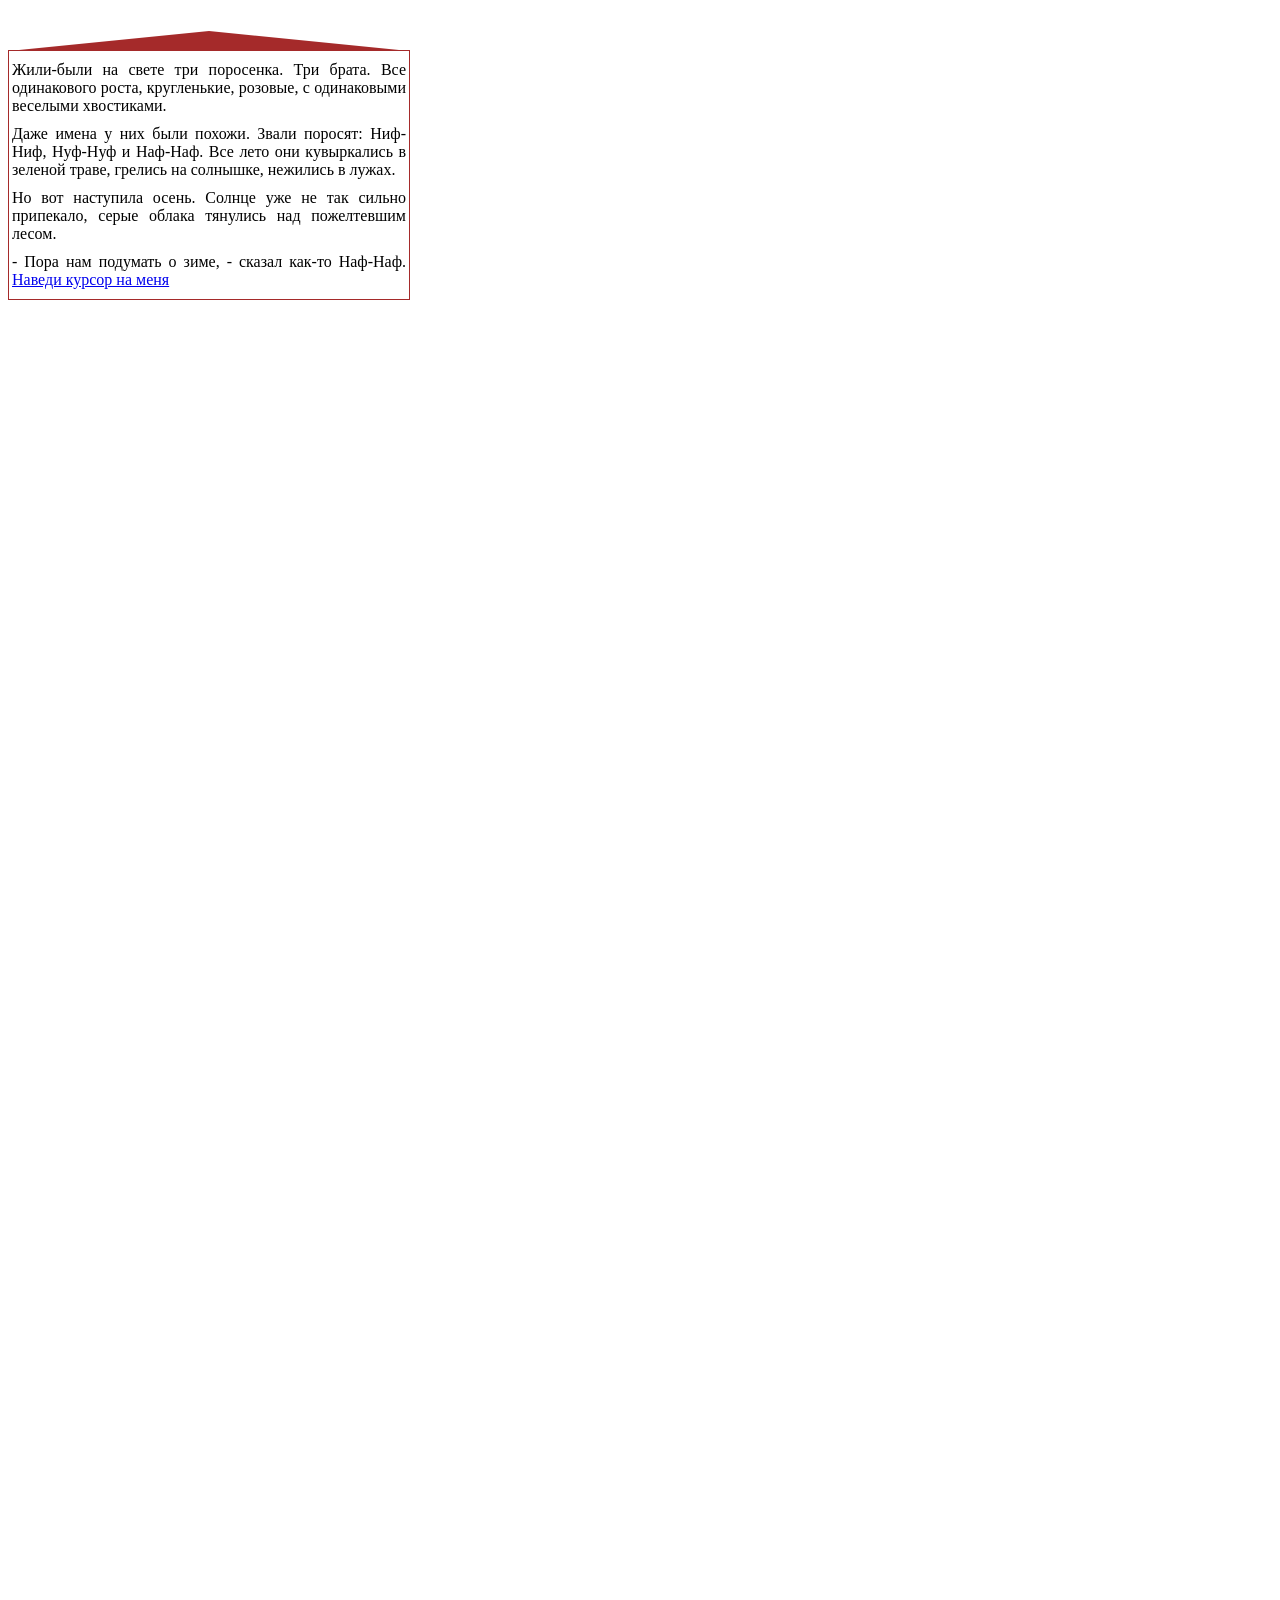
==== commit aaca3b48: "43-onmouseover/out--task" ====
--- a/index.html
+++ b/index.html
@@ -1,188 +1,121 @@
-<!DOCTYPE html>
+<!DOCTYPE HTML>
 <html>
+
 <head>
   <meta charset="utf-8">
-  <link rel="stylesheet" href="style.css">
-  <!-- 
-    //task2
-    <style>
-    table {
-       border-collapse: collapse;
-     }
-     th, td {
-       border: 1px solid black;
-       padding: 4px;
-     }
-     th {
-       cursor: pointer;
-     }
-     th:hover {
-       background: yellow;
-     }
-  </style> -->
+  <style>
+    body {
+      height: 2000px;
+      /* подсказка должна работать и после прокрутки страницы */
+    }
+
+    .tooltip {
+      position: fixed;
+      z-index: 100;
+
+      padding: 10px 20px;
+
+      border: 1px solid #b3c9ce;
+      border-radius: 4px;
+      text-align: center;
+      font: italic 14px/1.3 sans-serif;
+      color: #333;
+      background: #fff;
+      box-shadow: 3px 3px 3px rgba(0, 0, 0, .3);
+    }
+
+    #house {
+      margin-top: 50px;
+      width: 400px;
+      border: 1px solid brown;
+    }
+
+    #roof {
+      width: 0;
+      height: 0;
+      border-left: 200px solid transparent;
+      border-right: 200px solid transparent;
+      border-bottom: 20px solid brown;
+      margin-top: -20px;
+    }
+
+    p {
+      text-align: justify;
+      margin: 10px 3px;
+    }
+  </style>
 </head>
 
 <body>
 
-    <!-- 
-    //task1
-    <div id="container">
-    <div class="pane">
-      <h3>Лошадь</h3>
-      <p>Домашняя лошадь - животное семейства непарнокопытных, одомашненный и единственный сохранившийся подвид дикой лошади, вымершей в дикой природе, за исключением небольшой популяции лошади Пржевальского.</p>
-      <button class="remove-button">[x]</button>
-    </div>
-    <div class="pane">
-      <h3>Осёл</h3>
-      <p>Домашний осёл или ишак — одомашненный подвид дикого осла, сыгравший важную историческую роль в развитии хозяйства и культуры человека. Все одомашненные ослы относятся к африканским ослам.</p>
-      <button class="remove-button">[x]</button>
-    </div>
-    <div class="pane">
-      <h3>Кошка</h3>
-      <p>Кошка, или домашняя кошка (лат. Félis silvéstris cátus), — домашнее животное, одно из наиболее популярных (наряду с собакой) "животных-компаньонов". С точки зрения научной систематики, домашняя кошка — млекопитающее семейства кошачьих отряда хищных. Ранее домашнюю кошку нередко рассматривали как отдельный биологический вид.
-      </p>
-      <button class="remove-button">[x]</button>
-    </div>
+
+  <div data-tooltip="Здесь домашний интерьер" id="house">
+    <div data-tooltip="Здесь крыша" id="roof"></div>
+
+    <p>Жили-были на свете три поросенка. Три брата. Все одинакового роста, кругленькие, розовые, с одинаковыми веселыми хвостиками.</p>
+
+    <p>Даже имена у них были похожи. Звали поросят: Ниф-Ниф, Нуф-Нуф и Наф-Наф. Все лето они кувыркались в зеленой траве, грелись на солнышке, нежились в лужах.</p>
+
+    <p>Но вот наступила осень. Солнце уже не так сильно припекало, серые облака тянулись над пожелтевшим лесом.</p>
+
+    <p>- Пора нам подумать о зиме, - сказал как-то Наф-Наф. <a href="https://ru.wikipedia.org/wiki/%D0%A2%D1%80%D0%B8_%D0%BF%D0%BE%D1%80%D0%BE%D1%81%D1%91%D0%BD%D0%BA%D0%B0" data-tooltip="Читать далее…">Наведи курсор на меня</a></p>
+
   </div>
 
   <script>
-    let container = document.querySelector('#container')
-    container.onclick = function(event) {
-        let target = event.target
-        if(target.className != "remove-button") return;
-        target.closest('.pane').remove()
-    }
-  </script> -->
+    let tooltip;
 
-    <!-- 
-    //task2
-    <table id="grid">
-    <thead>
-      <tr>
-        <th data-type="number">Возраст</th>
-        <th data-type="string">Имя</th>
-      </tr>
-    </thead>
-    <tbody>
-      <tr>
-        <td>5</td>
-        <td>Вася</td>
-      </tr>
-      <tr>
-        <td>2</td>
-        <td>Петя</td>
-      </tr>
-      <tr>
-        <td>12</td>
-        <td>Женя</td>
-      </tr>
-      <tr>
-        <td>9</td>
-        <td>Маша</td>
-      </tr>
-      <tr>
-        <td>1</td>
-        <td>Илья</td>
-      </tr>
-    </tbody>
-  </table>
+    document.onmouseover = function (event) {
+      // важно: быстро движущийся курсор может прыгнуть сразу к дочернему элементу, пропустив родительский
+      // так что событие mouseover произойдёт сразу на дочернем элементе.
 
-  <script>
-    let grid = document.querySelector('#grid')
+      let anchorElem = event.target.closest('[data-tooltip]');
 
-    grid.onclick = function(event) {
-        if(event.target.tagName != 'TH') return;
-        
-        let th = event.target;
+      if (!anchorElem) return;
 
-        sortTable(th.cellIndex, th.dataset.type)
+      // показываем подсказку и запоминаем её
+      tooltip = showTooltip(anchorElem, anchorElem.dataset.tooltip);
     }
 
-    function sortTable(colNum, type) {
-        let tbody = grid.querySelector('tbody');
-        let rowsArray = Array.from(tbody.rows);
-        
-        let compare;
+    document.onmouseout = function () {
+      // возможно такое, что произошло событие mouseout, но мы всё ещё внутри элемента
+      // (оно было где-то внутри и всплыло)
+      // но в этом случае сразу же последует событие mouseover,
+      // то есть подсказка исчезнет и потом снова покажется
+      //
+      // к счастью, этого не будет видно,
+      // так как оба события происходят почти одновременно
+      if (tooltip) {
+        tooltip.remove();
+        tooltip = null;
+      }
 
-        switch (type) {
-            case 'number':
-                compare = (rowA, rowB) => rowA.cells[colNum].innerHTML - rowB.cells[colNum].innerHTML; 
-                break;
-            case 'string':
-                compare = (rowA, rowB) => rowA.cells[colNum].innerHTML > rowB.cells[colNum].innerHTML ? 1 : -1;
-                break;
-        }
+    }
 
-        rowsArray.sort(compare);
 
-        tbody.append(...rowsArray);
-        
+    function showTooltip(anchorElem, html) {
+      let tooltipElem = document.createElement('div');
+      tooltipElem.className = 'tooltip';
+      tooltipElem.innerHTML = html;
+      document.body.append(tooltipElem);
+
+      let coords = anchorElem.getBoundingClientRect();
+
+      // позиционируем подсказку над центром элемента
+      let left = coords.left + (anchorElem.offsetWidth - tooltipElem.offsetWidth) / 2;
+      if (left < 0) left = 0;
+
+      let top = coords.top - tooltipElem.offsetHeight - 5;
+      if (top < 0) {
+        top = coords.top + anchorElem.offsetHeight + 5;
+      }
+
+      tooltipElem.style.left = left + 'px';
+      tooltipElem.style.top = top + 'px';
+
+      return tooltipElem;
     }
-  </script> -->
+  </script>
 
-    <!-- 
-        //task3
-        
-        <ul class="tree" id="tree">
-        <li>Животные
-            <ul>
-                <li>Млекопитающие
-                    <ul>
-                        <li>Коровы</li>
-                        <li>Ослы</li>
-                        <li>Собаки</li>
-                        <li>Тигры</li>
-                    </ul>
-                </li>
-                <li>Другие
-                    <ul>
-                        <li>Змеи</li>
-                        <li>Птицы</li>
-                        <li>Ящерицы</li>
-                    </ul>
-                </li>
-            </ul>
-        </li>
-        <li>Рыбы
-            <ul>
-                <li>Аквариумные
-                    <ul>
-                        <li>Гуппи</li>
-                        <li>Скалярии</li>
-                    </ul>
-                </li>
-                <li>Морские
-                    <ul>
-                        <li>Морская форель</li>
-                    </ul>
-                </li>
-            </ul>
-        </li>
-    </ul>
-
-    <script>
-        let tree = document.querySelector('.tree')
-        // поместить все текстовые узлы в элемент <span>
-        // он занимает только то место, которое необходимо для текста
-        for (let li of tree.querySelectorAll('li')) {
-            let span = document.createElement('span');
-            li.prepend(span);
-            span.append(span.nextSibling); // поместить текстовый узел внутрь элемента <span>
-        }
-
-        //  ловим клики на всём дереве
-        tree.onclick = function (event) {
-
-            if (event.target.tagName != 'SPAN') {
-                return;
-            }
-
-            let childrenContainer = event.target.parentNode.querySelector('ul');
-            if (!childrenContainer) return; // нет детей
-
-            childrenContainer.hidden = !childrenContainer.hidden;
-        }
-
-    </script> -->
 </body>
 </html>
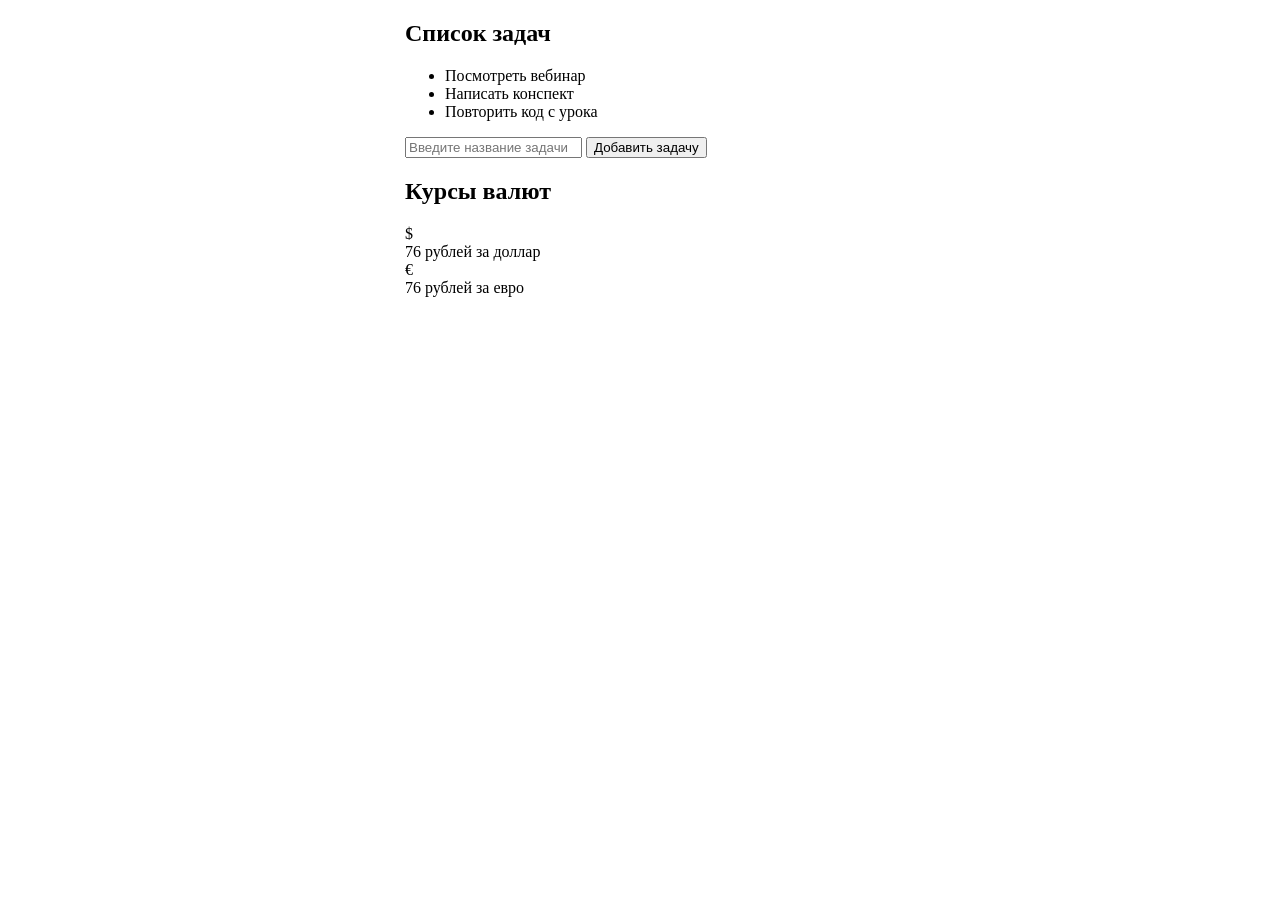
==== commit f141d696: "44-курс валют--рубли" ====
--- a/index.html
+++ b/index.html
@@ -1,121 +1,78 @@
-<!DOCTYPE HTML>
-<html>
+<!DOCTYPE html>
+<html lang="ru"> 
+	<head>
+		<meta charset="UTF-8" />
+		<meta http-equiv="X-UA-Compatible" content="IE=edge" />
+		<meta name="viewport" content="width=device-width, initial-scale=1.0" />
+		<title>JavaScript для начинающих</title>
+		<link rel="stylesheet" href="./style.css" />
+	</head>
+	<body>
 
-<head>
-  <meta charset="utf-8">
-  <style>
-    body {
-      height: 2000px;
-      /* подсказка должна работать и после прокрутки страницы */
-    }
-
-    .tooltip {
-      position: fixed;
-      z-index: 100;
-
-      padding: 10px 20px;
-
-      border: 1px solid #b3c9ce;
-      border-radius: 4px;
-      text-align: center;
-      font: italic 14px/1.3 sans-serif;
-      color: #333;
-      background: #fff;
-      box-shadow: 3px 3px 3px rgba(0, 0, 0, .3);
-    }
-
-    #house {
-      margin-top: 50px;
-      width: 400px;
-      border: 1px solid brown;
-    }
-
-    #roof {
-      width: 0;
-      height: 0;
-      border-left: 200px solid transparent;
-      border-right: 200px solid transparent;
-      border-bottom: 20px solid brown;
-      margin-top: -20px;
-    }
-
-    p {
-      text-align: justify;
-      margin: 10px 3px;
-    }
-  </style>
-</head>
-
-<body>
+      <!-- ToDo список задач -->
+		<div class="simple-todo none">
+			<div class="tasks-wrapper">
+				<h2>Список задач</h2>
+				<ul id="todo-list">
+					<li>Посмотреть вебинар</li>
+					<li>Написать конспект</li>
+					<li>Повторить код с урока</li>
+				</ul>
+			</div>
+			<form id="todo-form">
+				<input id="todo-input" type="text" placeholder="Введите название задачи" />
+				<button type="submit">Добавить задачу</button>
+			</form>
+		</div>
 
 
-  <div data-tooltip="Здесь домашний интерьер" id="house">
-    <div data-tooltip="Здесь крыша" id="roof"></div>
+		<!-- Fetch example - курсы валют -->
+		<div class="fetch-example ">
+			<h2>Курсы валют</h2>
+			<div class="currency-box">
+				<div class="currency-row" id="dollar">
+					<div class="currency-info">&#36;</div>
+					<span id="usd">76</span> рублей за доллар
+				</div>
+				<div class="currency-row" id="euro">
+					<div class="currency-info">&#8364;</div>
+					<span id="eur">76</span> рублей за евро
+				</div>
+			</div>
 
-    <p>Жили-были на свете три поросенка. Три брата. Все одинакового роста, кругленькие, розовые, с одинаковыми веселыми хвостиками.</p>
+		</div>
 
-    <p>Даже имена у них были похожи. Звали поросят: Ниф-Ниф, Нуф-Нуф и Наф-Наф. Все лето они кувыркались в зеленой траве, грелись на солнышке, нежились в лужах.</p>
+    <script>
+      async function getCurrencies() {
+        // 1. получаем данные с сервера
+        const response = await fetch('https://www.cbr-xml-daily.ru/daily_json.js')
+        const data = await response.json()
+  
+        // 2. отображаем эти данные на странице
+        renderRates(data)
+      }
+  
+      getCurrencies()
+  
+      // вынесли работу со страницей в отдельную ф-цию
+      function renderRates(data) {
+        // достаём курсы из сервера
+        const usdRate = data.Valute.USD.Value.toFixed(2);
+        const eurRate = data.Valute.EUR.Value.toFixed(2);
+  
+        // Отображаем элементы на странице
+        const usdElement = document.querySelector("#usd");
+        const eurElement = document.querySelector("#eur");
+  
+        usdElement.textContent = usdRate;
+        eurElement.textContent = eurRate;
+      }
+    </script>
 
-    <p>Но вот наступила осень. Солнце уже не так сильно припекало, серые облака тянулись над пожелтевшим лесом.</p>
-
-    <p>- Пора нам подумать о зиме, - сказал как-то Наф-Наф. <a href="https://ru.wikipedia.org/wiki/%D0%A2%D1%80%D0%B8_%D0%BF%D0%BE%D1%80%D0%BE%D1%81%D1%91%D0%BD%D0%BA%D0%B0" data-tooltip="Читать далее…">Наведи курсор на меня</a></p>
-
-  </div>
-
-  <script>
-    let tooltip;
-
-    document.onmouseover = function (event) {
-      // важно: быстро движущийся курсор может прыгнуть сразу к дочернему элементу, пропустив родительский
-      // так что событие mouseover произойдёт сразу на дочернем элементе.
-
-      let anchorElem = event.target.closest('[data-tooltip]');
-
-      if (!anchorElem) return;
-
-      // показываем подсказку и запоминаем её
-      tooltip = showTooltip(anchorElem, anchorElem.dataset.tooltip);
-    }
-
-    document.onmouseout = function () {
-      // возможно такое, что произошло событие mouseout, но мы всё ещё внутри элемента
-      // (оно было где-то внутри и всплыло)
-      // но в этом случае сразу же последует событие mouseover,
-      // то есть подсказка исчезнет и потом снова покажется
-      //
-      // к счастью, этого не будет видно,
-      // так как оба события происходят почти одновременно
-      if (tooltip) {
-        tooltip.remove();
-        tooltip = null;
-      }
-
-    }
+		<script src="./main.js"></script>
+	</body>
+</html>
 
 
-    function showTooltip(anchorElem, html) {
-      let tooltipElem = document.createElement('div');
-      tooltipElem.className = 'tooltip';
-      tooltipElem.innerHTML = html;
-      document.body.append(tooltipElem);
 
-      let coords = anchorElem.getBoundingClientRect();
 
-      // позиционируем подсказку над центром элемента
-      let left = coords.left + (anchorElem.offsetWidth - tooltipElem.offsetWidth) / 2;
-      if (left < 0) left = 0;
-
-      let top = coords.top - tooltipElem.offsetHeight - 5;
-      if (top < 0) {
-        top = coords.top + anchorElem.offsetHeight + 5;
-      }
-
-      tooltipElem.style.left = left + 'px';
-      tooltipElem.style.top = top + 'px';
-
-      return tooltipElem;
-    }
-  </script>
-
-</body>
-</html>
--- a/style.css
+++ b/style.css
@@ -0,0 +1,37 @@
+body {
+	margin: 10px auto;
+	width: 470px;
+  }
+  
+  h3 {
+	margin: 0;
+	padding-bottom: .3em;
+	padding-right: 20px;
+	font-size: 1.1em;
+  }
+  
+  p {
+	margin: 0;
+	padding: 0 0 .5em;
+  }
+  
+  .pane {
+	background: #edf5e1;
+	padding: 10px 20px 10px;
+	border-top: solid 2px #c4df9b;
+	position: relative;
+  }
+  
+  .remove-button {
+	position: absolute;
+	font-size: 110%;
+	top: 0;
+	color: darkred;
+	right: 10px;
+	display: block;
+	width: 24px;
+	height: 24px;
+	border: none;
+	background: transparent;
+	cursor: pointer;
+  }
